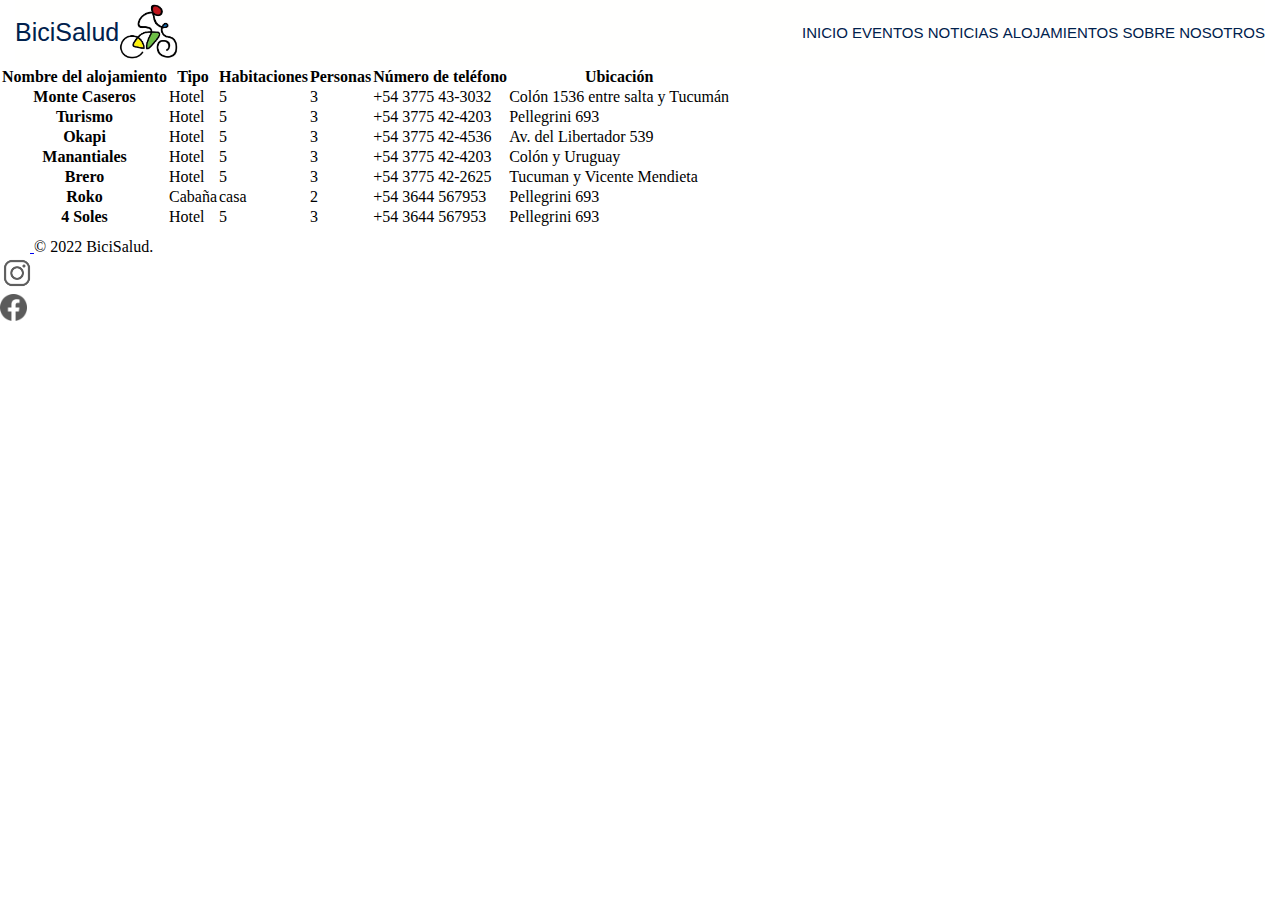
==== assets/secciones/alojamientos.html @ bc2cdb9b "copia de entrega 3" ====
<!DOCTYPE html>
<html lang="en">

<head>
    <meta charset="UTF-8">
    <meta http-equiv="X-UA-Compatible" content="IE=edge">
    <meta name="viewport" content="width=device-width, initial-scale=1.0">
    <title>BiciSalud | Alojamientos</title>
    <link rel="icon" href="" type="image/x-icon" href="assets/img/favicon.ico">
    <link href="https://cdn.jsdelivr.net/npm/bootstrap@5.2.3/dist/css/bootstrap.min.css" rel="stylesheet"
        integrity="sha384-rbsA2VBKQhggwzxH7pPCaAqO46MgnOM80zW1RWuH61DGLwZJEdK2Kadq2F9CUG65" crossorigin="anonymous"
    />
    <link rel="stylesheet" href="../scss/main.css" />
</head>

<body>

    <!-- HEADER -->
    <header>

        <div class="header">

            <div id="logo">
                <p>BiciSalud</p>
                <div class="animate__animated animate__slideInLeft">
                    <img class="logo__img" src="../img/logo.png">
                </div>
            </div>

            <nav class="header__nav">

                <ul>
                    <li><a class="a" href="../../index.html">INICIO</a></li>
                    <li>
                        <div class="dropdown">
                            <button class="dropbtn">EVENTOS</button>
                            <div class="dropdown-content">
                                <a class="a" href="./eventos.html">Desafío Paso Timboy</a>
                                <a class="a" href="./eventos.html">Duatlón</a>
                                <a class="a" href="./eventos.html">Triatlón</a>
                                <a class="a" href="./eventos.html">Carreras Niños</a>
                            </div>
                        </div>
                    </li>
                    <li><a class="a" href="./noticias.html">NOTICIAS</a></li>
                    <li><a class="a" href="./alojamientos.html">ALOJAMIENTOS</a></li>
                    <li><a class="a" href="./sobrenosotros.html">SOBRE NOSOTROS</a></li>
                </ul>

            </nav>
        </div>
    </header>

    <!-- MAIN -->
    <main>
    
        <table class="table">
            <thead>
                <tr class="table-info">
                    <th scope="col">Nombre del alojamiento</th>
                    <th scope="col">Tipo</th>
                    <th scope="col">Habitaciones</th>
                    <th scope="col">Personas</th>
                    <th scope="col">Número de teléfono</th>
                    <th scope="col">Ubicación</th>
                </tr>
            </thead>
            <tbody>
                <tr>
                    <th scope="row">Monte Caseros</th>
                    <td>Hotel</td>
                    <td>5</td>
                    <td>3</td>
                    <td>+54 3775 43-3032</td>
                    <td>Colón 1536 entre salta y Tucumán</td>
                </tr>
                <tr>
                    <th scope="row">Turismo</th>
                    <td>Hotel</td>
                    <td>5</td>
                    <td>3</td>
                    <td>+54 3775 42-4203</td>
                    <td>Pellegrini 693</td>
                </tr>
                <tr>
                    <th scope="row">Okapi</th>
                    <td>Hotel</td>
                    <td>5</td>
                    <td>3</td>
                    <td>+54 3775 42-4536</td>
                    <td>Av. del Libertador 539</td>
                </tr>
                <tr>
                    <th scope="row">Manantiales</th>
                    <td>Hotel</td>
                    <td>5</td>
                    <td>3</td>
                    <td>+54 3775 42-4203</td>
                    <td>Colón y Uruguay</td>
                </tr>
                <tr>
                    <th scope="row">Brero</th>
                    <td>Hotel</td>
                    <td>5</td>
                    <td>3</td>
                    <td>+54 3775 42-2625</td>
                    <td>Tucuman y Vicente Mendieta</td>
                </tr>
                <tr>
                    <th scope="row">Roko</th>
                    <td>Cabaña</td>
                    <td>casa</td>
                    <td>2</td>
                    <td>+54 3644 567953</td>
                    <td>Pellegrini 693</td>
                </tr>
                <tr>
                    <th scope="row">4 Soles</th>
                    <td>Hotel</td>
                    <td>5</td>
                    <td>3</td>
                    <td>+54 3644 567953</td>
                    <td>Pellegrini 693</td>
                </tr>
                
            </tbody>
        </table>
    
    </main>


    <!-- FOOTER -->
    <div class="container">
        <div class="container">
            <footer class="d-flex flex-wrap justify-content-between align-items-center py-3 my-4 border-top">
                <div class="col-md-4 d-flex align-items-center">
                    <a href="/" class="mb-3 me-2 mb-md-0 text-muted text-decoration-none lh-1">
                        <svg class="bi" width="30" height="24">
                            <use xlink:href="#bootstrap"></use>
                        </svg>
                    </a>
                    <span class="mb-3 mb-md-0 text-muted">
                        <font>
                            <font>© 2022 BiciSalud.</font>
                        </font>
                    </span>
                </div>

                <ul class="nav col-md-4 justify-content-end list-unstyled d-flex img__footer">
                    <li class="ms-3"><a class="text-muted" href="https://www.instagram.com/bicisalud_montecasero/">
                            <img class="img__footer--inst" src="../img/instagram.png"></img>
                        </a></li>
                    <li class="ms-3"><a class="text-muted img__footer" href="https://www.facebook.com/BiciSalud">
                            <img class="img__footer--fb" src="../img/facebook.png"></img>
                            </img></a></li>
                </ul>
            </footer>
        </div>
    </div>
    <script src="https://cdn.jsdelivr.net/npm/bootstrap@5.2.3/dist/js/bootstrap.bundle.min.js"
        integrity="sha384-kenU1KFdBIe4zVF0s0G1M5b4hcpxyD9F7jL+jjXkk+Q2h455rYXK/7HAuoJl+0I4"
        crossorigin="anonymous"></script>
</body>

</html>
---- assets/scss/main.css ----
@import url("https://fonts.googleapis.com/css?family=Quicksand:400,500,700&subset=latin-ext");
* {
  margin: 0;
  padding: 0;
  box-sizing: border-box;
}

/* -----------HEAD--------- */
.header {
  background-color: #fffffe;
  color: #00214d;
  position: -webkit-sticky;
  position: sticky;
  top: 0;
  left: 0;
  margin-left: 15px;
  margin-right: 15px;
  display: flex;
  flex-direction: row;
  flex-wrap: nowrap;
  justify-content: space-between;
  align-items: center;
  align-content: flex-start;
  width: auto;
  z-index: 2;
  display: flex;
  flex-direction: row;
  flex-wrap: nowrap;
  justify-content: space-between;
  align-items: center;
  align-content: center;
}
.header #logo {
  font-family: "Trebuchet MS", "Lucida Sans Unicode", "Lucida Grande", "Lucida Sans", Arial, sans-serif;
  font-size: 25px;
  width: auto;
  display: flex;
  align-items: center;
  align-content: center;
}
.header #logo img {
  width: 60px;
  height: auto;
  margin-top: 5%;
  position: relative;
  -webkit-animation: muevete 5s infinite;
          animation: muevete 5s infinite;
}
@-webkit-keyframes muevete {
  0% {
    left: 10%;
  }
  100% {
    left: 1050%;
  }
}
@keyframes muevete {
  0% {
    left: 10%;
  }
  100% {
    left: 1050%;
  }
}
@media screen and (max-width: 480px) {
  .header #logo {
    display: flex;
    flex-direction: column-reverse;
    flex-wrap: nowrap;
    justify-content: flex-start;
    align-items: flex-start;
    align-content: stretch;
  }
  .header #logo img {
    width: 60px;
    height: auto;
    margin-top: 5%;
    position: initial;
  }
  .header .header__nav {
    font-family: Verdana, Geneva, Tahoma, sans-serif;
    font-size: 15px;
  }
}
.header .header__nav {
  font-family: Verdana, Geneva, Tahoma, sans-serif;
  font-size: 15px;
  padding-right: 0;
  padding-left: 10px;
}
.header a {
  text-decoration: none;
  color: #00214d;
  align-items: center;
}
.header nav ul {
  list-style: none;
}
.header nav ul li {
  display: inline-block;
}
@media screen and (max-width: 480px) {
  .header nav ul li {
    display: list-item;
  }
}
.header nav ul li a:hover {
  color: red;
}
.header .dropdown {
  position: relative;
  display: inline-block;
  text-decoration: none;
  color: #00214d;
  background-color: #fffffe;
}
.header .dropdown .dropbtn {
  text-decoration: none;
  color: #00214d;
  background-color: #fffffe;
  font-family: Verdana, Geneva, Tahoma, sans-serif;
  font-size: 15px;
  border: none;
  cursor: pointer;
}
.header .dropdown .dropbtn:hover {
  color: red;
}
.header .dropdown:hover .dropdown-content {
  display: block;
}
.header .dropdown-content {
  display: none;
  position: absolute;
  background-color: #f9f9f9;
  min-width: 160px;
  box-shadow: 0px 8px 16px 0px;
  z-index: 1;
}
.header .dropdown-content a {
  color: black;
  padding: 12px 16px;
  text-decoration: none;
  display: block;
}
.header .dropdown-content a:hover {
  background-color: #f1f1f1;
}

/* ----------MAIN---------- */
.carrusel a {
  text-decoration: none;
  background-color: white;
  border-color: white;
  color: #00214d;
  font-size: 20px;
  padding: 10px 20px 10px 20px;
}
.carrusel a:hover {
  background-color: transparent;
  border-color: white;
  color: white;
}
.carrusel p {
  font-size: 20px;
  margin-top: 20px;
}

.eventos {
  background: linear-gradient(to right, #00ebc7 0%, rgba(246, 247, 146, 0.9) 80%);
  display: grid;
  grid-template-columns: 2fr 1fr 7fr 4fr 3fr 2fr 6fr 1fr 2fr;
  grid-template-rows: 1fr 1fr 11fr 11fr 2fr 10fr 1fr;
  grid-template-areas: ". . . . . . . . ." ". desafio desafio desafio desafio . . . ." ". desafio desafio desafio desafio inscripciones inscripciones inscripciones ." ". info info info recorrido recorrido recorrido . ." ". . . galeria galeria galeria galeria . ." ". . info2 galeria galeria galeria galeria . ." ". . . galeria galeria galeria galeria . .";
}
.eventos #eventos__desafio {
  background-color: #77c4d3;
  display: block;
  grid-area: desafio;
  height: 100%;
  font-family: "tablet-gothic-condensed", "arial narrow", arial, verdana, sans-serif;
}
.eventos #eventos__desafio h1 {
  font-weight: bold;
  font-size: 100px;
  vertical-align: inherit;
  color: #EFF8FF;
  margin-left: 20%;
  margin-right: 20%;
}
.eventos #eventos__desafio p {
  width: auto;
  margin: 70% 20px 30px 20px;
  font-size: 15px;
  color: #EFF8FF;
}
.eventos #eventos__inscripciones {
  background-image: url(../img/inscripciones.png);
  display: inline-block;
  grid-area: inscripciones;
}
.eventos #eventos__inscripciones .eventos__inscripciones--div {
  text-align: center;
  margin-top: 30%;
}
.eventos #eventos__inscripciones .eventos__inscripciones--div p {
  margin-top: 10%;
  margin-left: 30%;
  margin-right: 30%;
  background-color: crimson;
  border-radius: 20px;
  padding: 5px;
  color: #EFF8FF;
}
.eventos #eventos__inscripciones h2 {
  font-size: 30px;
}
.eventos #eventos__informacion {
  grid-area: info;
  background-color: rgba(246, 247, 146, 0.9);
}
.eventos #eventos__informacion h2 {
  text-align: center;
  margin-top: 20%;
}
.eventos #eventos__informacion p {
  margin: 60px;
}
.eventos #eventos__recorrido {
  grid-area: recorrido;
  background-color: rgba(234, 46, 73, 0.9);
}
.eventos #eventos__recorrido h2 {
  text-align: center;
  font-size: 30px;
  margin-top: 10%;
}
.eventos #eventos__recorrido img {
  width: 95%;
  height: 82%;
  margin-top: 5%;
  margin-left: 10px;
  margin-bottom: 10px;
}
.eventos #eventos__informacion2 {
  text-align: center;
  grid-area: info2;
  background-color: rgba(255, 255, 255, 0.9);
}
.eventos #eventos__informacion2 h3 {
  text-align: start;
  margin-top: 15%;
  margin-left: 20px;
  display: block;
}
.eventos #eventos__informacion2 p {
  margin-top: 15%;
  margin-left: 20px;
  margin-right: 20px;
  text-align: left;
}
.eventos #eventos__galeria {
  background-color: rgba(255, 255, 255, 0.9);
  grid-area: galeria;
}
.eventos #eventos__galeria h2 {
  text-align: center;
  margin-top: 10%;
}
.eventos #eventos__galeria img {
  width: 32%;
  height: 32%;
  margin-top: 10%;
  margin-left: 5px;
  grid-area: galeria;
}

@media screen and (max-width: 480px) {
  .eventos {
    background-color: #00ebc7;
    display: grid;
    grid-template-columns: 5% 90% 5%;
    grid-template-rows: 550px 700px 700px 600px 600px 800px;
    grid-template-areas: ". desafio ." ". inscripciones ." ". info ." ". recorrido ." ". info2 ." ". galeria .";
  }
  .eventos #eventos__desafio {
    margin-top: 5px;
  }
  .eventos #eventos__desafio h1 {
    font-size: 260%;
    margin-top: 50px;
    margin-left: 20px;
  }
  .eventos #eventos__desafio p {
    margin: 50% 20px 30px 20px;
  }
  .eventos #eventos__inscripciones {
    background-image: url(../img/inscripciones_movil.png);
    height: 100%;
  }
  .eventos #eventos__inscripciones .eventos__inscripciones--div {
    margin-top: 20%;
  }
  .eventos #eventos__inscripciones h2 {
    font-size: 30px;
    margin-bottom: 90%;
  }
  .eventos #eventos__inscripciones p {
    margin-top: 10%;
  }
  .eventos #eventos__informacion h2 {
    margin-top: 15%;
  }
  .eventos #eventos__informacion p {
    margin: 40px;
  }
  .eventos #eventos__recorrido {
    height: 100%;
    margin-bottom: 0;
  }
  .eventos #eventos__recorrido img {
    height: 75%;
  }
  .eventos #eventos__informacion2 {
    margin-top: 0;
  }
  .eventos #eventos__galeria {
    height: 90%;
  }
  .eventos #eventos__galeria img {
    width: 45%;
    height: 20%;
    margin-top: 10%;
    margin-left: 5px;
  }
}
#noticias {
  background-color: #ff5470;
  color: #fff;
  font-family: "Quicksand", sans-serif;
  display: grid;
  grid-template-columns: 33% 33% 33%;
  grid-template-rows: auto;
  grid-template-areas: "noticia1 noticia2 noticia3" "noticia4 noticia5 noticia6";
}
#noticias .noticia__div1 {
  grid-area: noticia1;
  margin: 40px 30px 50px 80px;
  padding: 20px;
  width: 80%;
  display: block;
  position: relative;
}
#noticias .noticia__div2 {
  grid-area: noticia2;
  margin: 40px 40px 50px 30px;
  width: 80%;
  padding: 20px;
  display: block;
  position: relative;
}
#noticias .noticia__div3 {
  grid-area: noticia3;
  margin: 40px 80px 50px 10px;
  width: 80%;
  padding: 20px;
  display: block;
  position: relative;
}
#noticias .noticia__div4 {
  grid-area: noticia4;
  margin: 40px;
  margin-bottom: 50px;
  padding: 20px;
  width: 80%;
  display: block;
  position: relative;
}
#noticias .noticia__div5 {
  grid-area: noticia5;
  margin: 40px;
  margin-bottom: 50px;
  padding: 20px;
  width: 80%;
  display: block;
  position: relative;
}
#noticias .noticia__div6 {
  grid-area: noticia6;
  margin: 40px;
  margin-bottom: 50px;
  padding: 20px;
  width: 80%;
  display: block;
  position: relative;
}
#noticias .noticia__div1:hover,
#noticias .noticia__div2:hover,
#noticias .noticia__div3:hover,
#noticias .noticia__div4:hover,
#noticias .noticia__div5:hover,
#noticias .noticia__div6:hover {
  background-color: #00ebc7;
  color: #00214d;
  border-radius: 10px;
  transform: scale(1);
  transition: 0.3s;
}
#noticias p {
  margin-top: 20px;
  margin-bottom: 25px;
}
#noticias img {
  width: 90%;
}
#noticias .noticia__div2:hover,
#noticias .noticia__div5:hover {
  background-color: rgba(255, 255, 255, 0.9);
}

@media screen and (max-width: 480px) {
  #noticias {
    display: flex;
    flex-direction: column;
    flex-wrap: nowrap;
    justify-content: space-between;
    align-items: center;
  }
  #noticias p {
    font-size: 15px;
  }
  #noticias .noticia__div3 {
    margin-left: 20%;
    background-color: #00ebc7;
    color: #00214d;
    border-radius: 10px;
  }
  #noticias .noticia__div1,
#noticias .noticia__div2,
#noticias .noticia__div4,
#noticias .noticia__div5,
#noticias .noticia__div6 {
    margin-left: 10px;
    margin-right: 10px;
    background-color: #00ebc7;
    color: #00214d;
    border-radius: 10px;
  }
}
#sobrenosotros {
  background-color: #00214d;
  color: #EFF8FF;
}
#sobrenosotros h1 {
  text-align: center;
  padding-top: 50px;
}
#sobrenosotros .sobrenosotros--info {
  display: flex;
  flex-direction: row;
  flex-wrap: nowrap;
  justify-content: space-around;
  align-items: center;
  align-content: stretch;
}
#sobrenosotros .sobrenosotros--info h2 {
  margin-top: 80px;
  margin-left: 50px;
}
#sobrenosotros .sobrenosotros--info span {
  color: #ff5470;
  font-family: fantasy;
}
#sobrenosotros .sobrenosotros--info p {
  margin-top: 35px;
  margin-left: 50px;
  width: 55%;
}
#sobrenosotros .sobrenosotros--info img {
  width: 200%;
  height: 200%;
  margin-left: -300px;
  margin-top: 130px;
}

@media screen and (max-width: 480px) {
  #sobrenosotros {
    height: auto;
  }
  #sobrenosotros .sobrenosotros--info {
    margin-top: 35%;
  }
  #sobrenosotros .sobrenosotros--info h2 {
    margin-top: -200px;
    margin-left: 30px;
  }
  #sobrenosotros .sobrenosotros--info p {
    margin-left: 30px;
    margin-bottom: 40%;
    width: 110%;
  }
  #sobrenosotros .sobrenosotros--info img {
    width: 370%;
    margin-left: -290px;
    margin-top: 600%;
    margin-bottom: 10px;
  }
}
/* ---FOOTER--- */
font {
  vertical-align: inherit;
}

.img__footer {
  align-items: center;
}

.img__footer--inst {
  width: 34px;
  height: 34px;
}

.img__footer--fb {
  width: 27px;
  height: 27px;
}/*# sourceMappingURL=main.css.map */
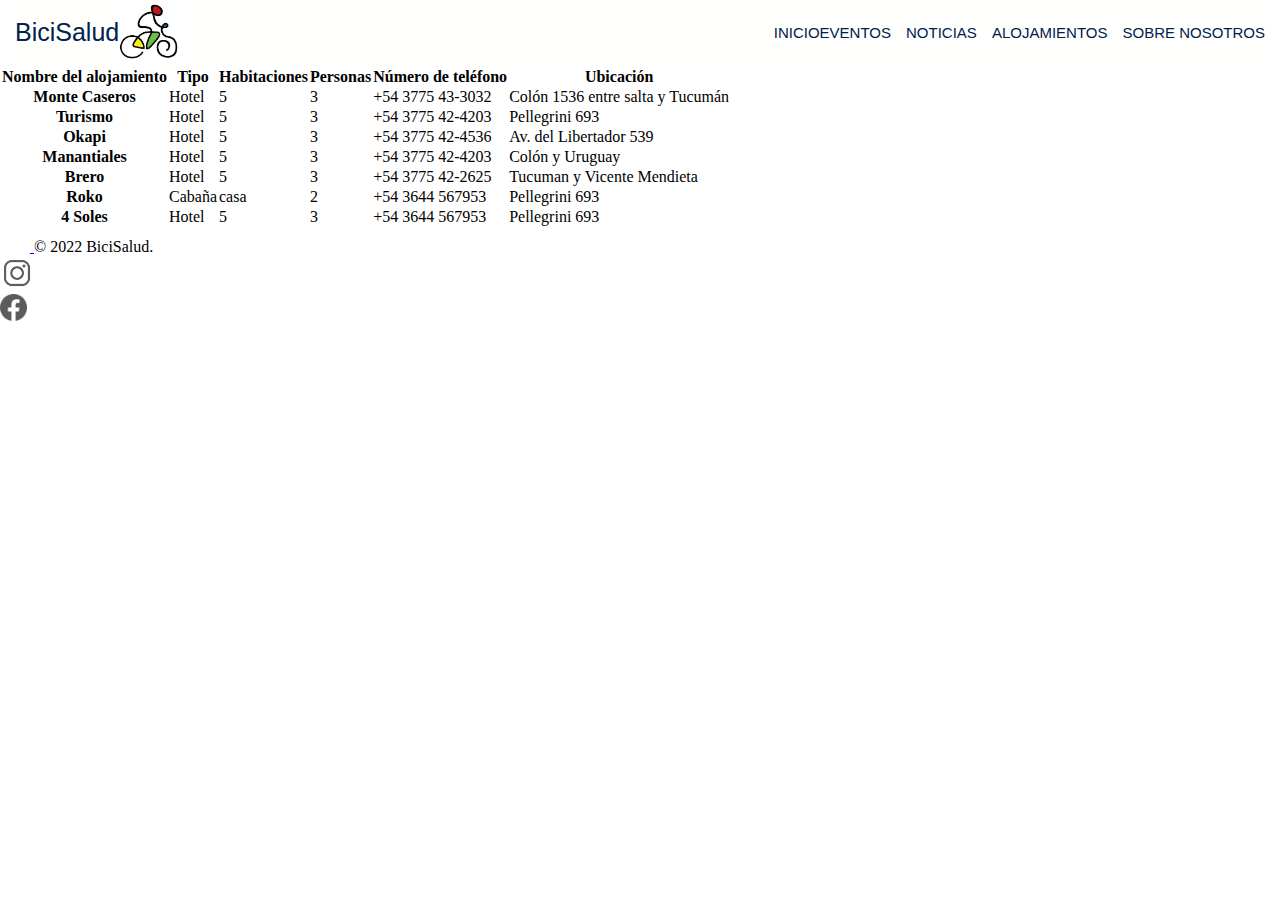
==== commit 99451261: "correcciones" ====
--- a/assets/secciones/alojamientos.html
+++ b/assets/secciones/alojamientos.html
@@ -21,7 +21,7 @@
         <div class="header">
 
             <div id="logo">
-                <p>BiciSalud</p>
+                <p><a href="../../index.html">BiciSalud</a></p>
                 <div class="animate__animated animate__slideInLeft">
                     <img class="logo__img" src="../img/logo.png">
                 </div>
@@ -29,19 +29,19 @@
 
             <nav class="header__nav">
 
-                <ul>
+                <ul class="header__ul">
                     <li><a class="a" href="../../index.html">INICIO</a></li>
-                    <li>
+                    <ul>
                         <div class="dropdown">
                             <button class="dropbtn">EVENTOS</button>
                             <div class="dropdown-content">
-                                <a class="a" href="./eventos.html">Desafío Paso Timboy</a>
-                                <a class="a" href="./eventos.html">Duatlón</a>
-                                <a class="a" href="./eventos.html">Triatlón</a>
-                                <a class="a" href="./eventos.html">Carreras Niños</a>
+                                <li class="a"><a class="a" href="./eventos.html">Desafío Paso Timboy</a></li>
+                                <li class="a"><a class="a" href="./eventos.html">Duatlón</a></li>
+                                <li class="a"><a class="a" href="./eventos.html">Triatlón</a></li>
+                                <li class="a"><a class="a" href="./eventos.html">Carreras Niños</a></li>
                             </div>
                         </div>
-                    </li>
+                    </ul>
                     <li><a class="a" href="./noticias.html">NOTICIAS</a></li>
                     <li><a class="a" href="./alojamientos.html">ALOJAMIENTOS</a></li>
                     <li><a class="a" href="./sobrenosotros.html">SOBRE NOSOTROS</a></li>
--- a/assets/scss/main.css
+++ b/assets/scss/main.css
@@ -93,11 +93,20 @@
   color: #00214d;
   align-items: center;
 }
-.header nav ul {
+.header .header__ul {
   list-style: none;
-}
-.header nav ul li {
+  display: flex;
+  flex-direction: row;
+  flex-wrap: nowrap;
+  justify-content: space-around;
+  align-items: center;
+  align-content: center;
+}
+.header .header__ul li {
   display: inline-block;
+  padding-left: 15px;
+  align-items: center;
+  align-content: center;
 }
 @media screen and (max-width: 480px) {
   .header nav ul li {
@@ -129,7 +138,7 @@
 .header .dropdown:hover .dropdown-content {
   display: block;
 }
-.header .dropdown-content {
+.header .dropdown .dropdown-content {
   display: none;
   position: absolute;
   background-color: #f9f9f9;
@@ -137,14 +146,16 @@
   box-shadow: 0px 8px 16px 0px;
   z-index: 1;
 }
-.header .dropdown-content a {
+.header .dropdown .dropdown-content .a {
   color: black;
-  padding: 12px 16px;
+  padding: 6px 14px;
+  padding-left: 5px;
   text-decoration: none;
   display: block;
 }
-.header .dropdown-content a:hover {
+.header .dropdown .dropdown-content .a:hover {
   background-color: #f1f1f1;
+  color: red;
 }
 
 /* ----------MAIN---------- */
@@ -225,6 +236,11 @@
 }
 .eventos #eventos__informacion p {
   margin: 60px;
+  margin-bottom: 20px;
+}
+.eventos #eventos__informacion a {
+  margin-top: 10px;
+  margin-left: 60px;
 }
 .eventos #eventos__recorrido {
   grid-area: recorrido;
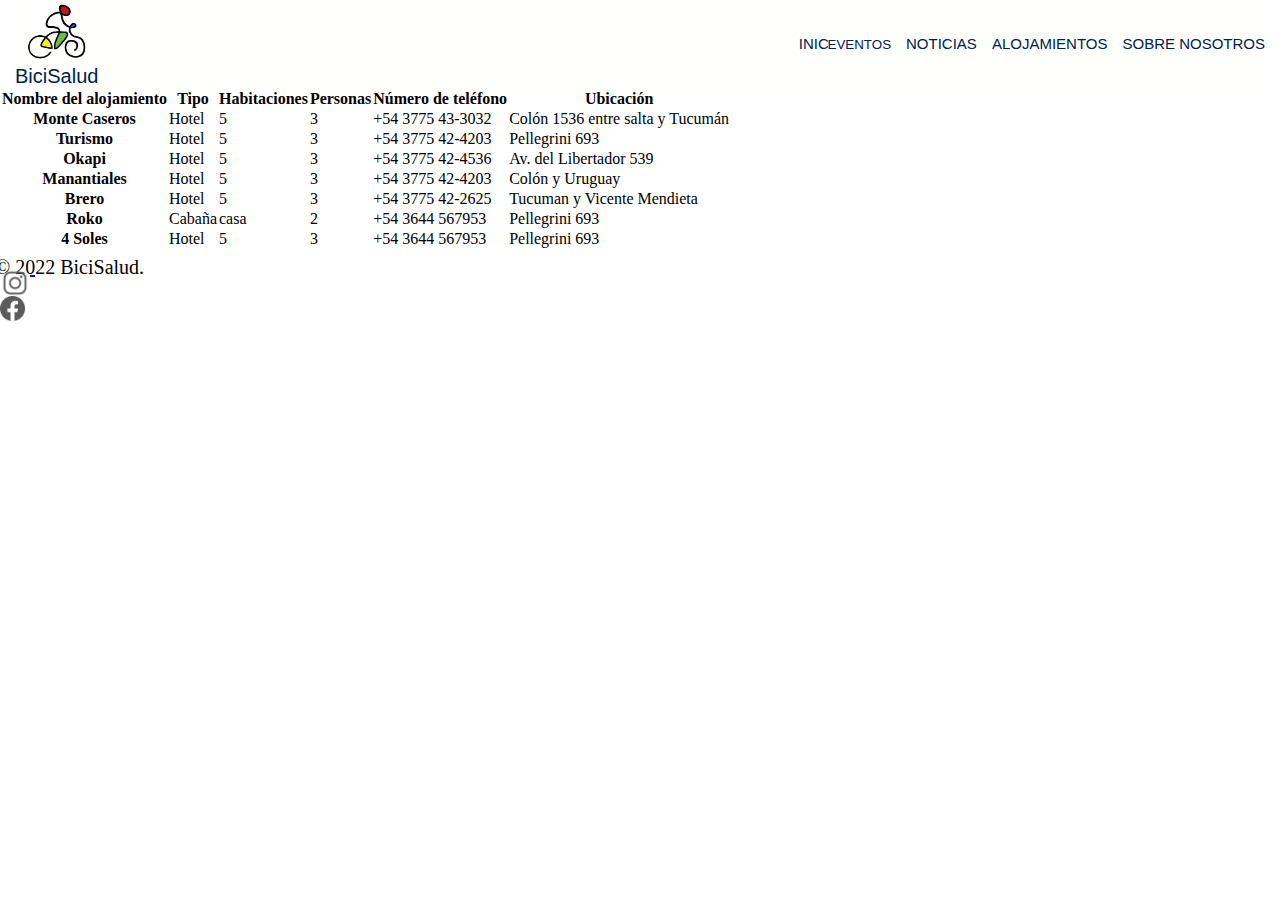
==== commit c0b50d96: "mobil first casi listo" ====
--- a/assets/secciones/alojamientos.html
+++ b/assets/secciones/alojamientos.html
@@ -8,8 +8,7 @@
     <title>BiciSalud | Alojamientos</title>
     <link rel="icon" href="" type="image/x-icon" href="assets/img/favicon.ico">
     <link href="https://cdn.jsdelivr.net/npm/bootstrap@5.2.3/dist/css/bootstrap.min.css" rel="stylesheet"
-        integrity="sha384-rbsA2VBKQhggwzxH7pPCaAqO46MgnOM80zW1RWuH61DGLwZJEdK2Kadq2F9CUG65" crossorigin="anonymous"
-    />
+        integrity="sha384-rbsA2VBKQhggwzxH7pPCaAqO46MgnOM80zW1RWuH61DGLwZJEdK2Kadq2F9CUG65" crossorigin="anonymous"/>
     <link rel="stylesheet" href="../scss/main.css" />
 </head>
 
@@ -54,7 +53,7 @@
     <!-- MAIN -->
     <main>
     
-        <table class="table">
+        <table id="tabla" class="table">
             <thead>
                 <tr class="table-info">
                     <th scope="col">Nombre del alojamiento</th>
@@ -130,7 +129,7 @@
 
 
     <!-- FOOTER -->
-    <div class="container">
+    <div id="footer" class="container">
         <div class="container">
             <footer class="d-flex flex-wrap justify-content-between align-items-center py-3 my-4 border-top">
                 <div class="col-md-4 d-flex align-items-center">
@@ -146,20 +145,25 @@
                     </span>
                 </div>
 
-                <ul class="nav col-md-4 justify-content-end list-unstyled d-flex img__footer">
-                    <li class="ms-3"><a class="text-muted" href="https://www.instagram.com/bicisalud_montecasero/">
-                            <img class="img__footer--inst" src="../img/instagram.png"></img>
-                        </a></li>
-                    <li class="ms-3"><a class="text-muted img__footer" href="https://www.facebook.com/BiciSalud">
-                            <img class="img__footer--fb" src="../img/facebook.png"></img>
-                            </img></a></li>
+                <ul class="nav col-md-4 justify-content-end list-unstyled d-flex">
+                    <li class="ms-3">
+                        <a class="text-muted" href="https://www.instagram.com/bicisalud_montecasero/">
+                            <img src="../img/instagram.png"></img>
+                        </a>
+                    </li>
+                    <li class="ms-3">
+                        <a class="text-muted" href="https://www.facebook.com/BiciSalud">
+                            <img class="fb" src="../img/facebook.png"></img>
+                        </a>
+                    </li>
                 </ul>
             </footer>
         </div>
     </div>
     <script src="https://cdn.jsdelivr.net/npm/bootstrap@5.2.3/dist/js/bootstrap.bundle.min.js"
         integrity="sha384-kenU1KFdBIe4zVF0s0G1M5b4hcpxyD9F7jL+jjXkk+Q2h455rYXK/7HAuoJl+0I4"
-        crossorigin="anonymous"></script>
+        crossorigin="anonymous">
+    </script>
 </body>
 
 </html>--- a/assets/scss/main.css
+++ b/assets/scss/main.css
@@ -20,7 +20,7 @@
   flex-wrap: nowrap;
   justify-content: space-between;
   align-items: center;
-  align-content: flex-start;
+  align-content: center;
   width: auto;
   z-index: 2;
   display: flex;
@@ -31,62 +31,28 @@
   align-content: center;
 }
 .header #logo {
+  display: flex;
+  flex-direction: column-reverse;
+  flex-wrap: nowrap;
+  justify-content: flex-start;
+  align-items: flex-start;
+  align-content: stretch;
   font-family: "Trebuchet MS", "Lucida Sans Unicode", "Lucida Grande", "Lucida Sans", Arial, sans-serif;
-  font-size: 25px;
+  font-size: 15px;
   width: auto;
-  display: flex;
-  align-items: center;
-  align-content: center;
 }
 .header #logo img {
-  width: 60px;
+  width: 40px;
   height: auto;
   margin-top: 5%;
-  position: relative;
-  -webkit-animation: muevete 5s infinite;
-          animation: muevete 5s infinite;
-}
-@-webkit-keyframes muevete {
-  0% {
-    left: 10%;
-  }
-  100% {
-    left: 1050%;
-  }
-}
-@keyframes muevete {
-  0% {
-    left: 10%;
-  }
-  100% {
-    left: 1050%;
-  }
-}
-@media screen and (max-width: 480px) {
-  .header #logo {
-    display: flex;
-    flex-direction: column-reverse;
-    flex-wrap: nowrap;
-    justify-content: flex-start;
-    align-items: flex-start;
-    align-content: stretch;
-  }
-  .header #logo img {
-    width: 60px;
-    height: auto;
-    margin-top: 5%;
-    position: initial;
-  }
-  .header .header__nav {
-    font-family: Verdana, Geneva, Tahoma, sans-serif;
-    font-size: 15px;
-  }
+  margin-left: 10px;
+  position: initial;
 }
 .header .header__nav {
   font-family: Verdana, Geneva, Tahoma, sans-serif;
-  font-size: 15px;
   padding-right: 0;
   padding-left: 10px;
+  font-size: 10px;
 }
 .header a {
   text-decoration: none;
@@ -95,23 +61,22 @@
 }
 .header .header__ul {
   list-style: none;
-  display: flex;
+  display: inline-block;
   flex-direction: row;
   flex-wrap: nowrap;
   justify-content: space-around;
   align-items: center;
   align-content: center;
 }
-.header .header__ul li {
+.header li {
   display: inline-block;
   padding-left: 15px;
+  padding-right: 0;
   align-items: center;
   align-content: center;
 }
-@media screen and (max-width: 480px) {
-  .header nav ul li {
-    display: list-item;
-  }
+.header nav ul li {
+  display: list-item;
 }
 .header nav ul li a:hover {
   color: red;
@@ -128,7 +93,7 @@
   color: #00214d;
   background-color: #fffffe;
   font-family: Verdana, Geneva, Tahoma, sans-serif;
-  font-size: 15px;
+  margin-left: -17px;
   border: none;
   cursor: pointer;
 }
@@ -156,6 +121,24 @@
 .header .dropdown .dropdown-content .a:hover {
   background-color: #f1f1f1;
   color: red;
+}
+@media screen and (min-width: 1024px) {
+  .header #logo {
+    align-items: center;
+    align-content: center;
+    font-size: 20px;
+  }
+  .header #logo img {
+    position: relative;
+    width: 60px;
+    margin-left: 0;
+  }
+  .header .header__nav {
+    font-size: 15px;
+  }
+  .header .header__ul {
+    display: flex;
+  }
 }
 
 /* ----------MAIN---------- */
@@ -168,8 +151,8 @@
   padding: 10px 20px 10px 20px;
 }
 .carrusel a:hover {
-  background-color: transparent;
-  border-color: white;
+  background-color: crimson;
+  border-color: crimson;
   color: white;
 }
 .carrusel p {
@@ -178,11 +161,11 @@
 }
 
 .eventos {
-  background: linear-gradient(to right, #00ebc7 0%, rgba(246, 247, 146, 0.9) 80%);
+  background-color: #00ebc7;
   display: grid;
-  grid-template-columns: 2fr 1fr 7fr 4fr 3fr 2fr 6fr 1fr 2fr;
-  grid-template-rows: 1fr 1fr 11fr 11fr 2fr 10fr 1fr;
-  grid-template-areas: ". . . . . . . . ." ". desafio desafio desafio desafio . . . ." ". desafio desafio desafio desafio inscripciones inscripciones inscripciones ." ". info info info recorrido recorrido recorrido . ." ". . . galeria galeria galeria galeria . ." ". . info2 galeria galeria galeria galeria . ." ". . . galeria galeria galeria galeria . .";
+  grid-template-columns: 5% 90% 5%;
+  grid-template-rows: 550px 700px 850px 540px 680px 800px;
+  grid-template-areas: ". desafio ." ". inscripciones ." ". info ." ". recorrido ." ". info2 ." ". galeria .";
 }
 .eventos #eventos__desafio {
   background-color: #77c4d3;
@@ -190,29 +173,39 @@
   grid-area: desafio;
   height: 100%;
   font-family: "tablet-gothic-condensed", "arial narrow", arial, verdana, sans-serif;
-}
-.eventos #eventos__desafio h1 {
+  margin-top: 5px;
+}
+.eventos #eventos__desafio h1,
+.eventos #eventos__desafio h2 {
+  font-size: 260%;
+  margin-top: 50px;
+  text-align: center;
   font-weight: bold;
-  font-size: 100px;
   vertical-align: inherit;
   color: #EFF8FF;
-  margin-left: 20%;
-  margin-right: 20%;
+}
+.eventos #eventos__desafio h2 {
+  margin-top: 0;
 }
 .eventos #eventos__desafio p {
+  margin: 90% 20px 30px 20px;
   width: auto;
-  margin: 70% 20px 30px 20px;
   font-size: 15px;
   color: #EFF8FF;
 }
 .eventos #eventos__inscripciones {
-  background-image: url(../img/inscripciones.png);
+  background-image: url(../img/inscripciones_movil.png);
+  height: 100%;
   display: inline-block;
   grid-area: inscripciones;
 }
+.eventos #eventos__inscripciones h2 {
+  text-align: center;
+  margin-top: 27%;
+}
 .eventos #eventos__inscripciones .eventos__inscripciones--div {
   text-align: center;
-  margin-top: 30%;
+  margin-top: 20%;
 }
 .eventos #eventos__inscripciones .eventos__inscripciones--div p {
   margin-top: 10%;
@@ -225,24 +218,29 @@
 }
 .eventos #eventos__inscripciones h2 {
   font-size: 30px;
+  margin-bottom: 90%;
 }
 .eventos #eventos__informacion {
   grid-area: info;
   background-color: rgba(246, 247, 146, 0.9);
+  height: auto;
 }
 .eventos #eventos__informacion h2 {
   text-align: center;
-  margin-top: 20%;
+  margin-top: 15%;
+  margin-left: 20px;
+  margin-right: 20px;
 }
 .eventos #eventos__informacion p {
-  margin: 60px;
-  margin-bottom: 20px;
-}
-.eventos #eventos__informacion a {
-  margin-top: 10px;
-  margin-left: 60px;
+  margin: 40px 20px 40px 20px;
+}
+.eventos #eventos__informacion .a {
+  margin-left: 20px;
+  width: 30px;
 }
 .eventos #eventos__recorrido {
+  height: 100%;
+  margin-bottom: 0;
   grid-area: recorrido;
   background-color: rgba(234, 46, 73, 0.9);
 }
@@ -253,15 +251,16 @@
 }
 .eventos #eventos__recorrido img {
   width: 95%;
-  height: 82%;
+  height: 75%;
   margin-top: 5%;
   margin-left: 10px;
-  margin-bottom: 10px;
+  margin-bottom: 0;
 }
 .eventos #eventos__informacion2 {
   text-align: center;
   grid-area: info2;
   background-color: rgba(255, 255, 255, 0.9);
+  margin-top: 0;
 }
 .eventos #eventos__informacion2 h3 {
   text-align: start;
@@ -275,213 +274,200 @@
   margin-right: 20px;
   text-align: left;
 }
+.eventos #eventos__informacion2 a {
+  margin-left: -60px;
+}
 .eventos #eventos__galeria {
   background-color: rgba(255, 255, 255, 0.9);
   grid-area: galeria;
+  height: 90%;
+  margin-bottom: 10px;
 }
 .eventos #eventos__galeria h2 {
   text-align: center;
   margin-top: 10%;
 }
 .eventos #eventos__galeria img {
-  width: 32%;
-  height: 32%;
+  width: 45%;
+  height: 20%;
   margin-top: 10%;
   margin-left: 5px;
   grid-area: galeria;
 }
 
-@media screen and (max-width: 480px) {
+@media screen and (min-width: 1024px) {
   .eventos {
-    background-color: #00ebc7;
+    background: linear-gradient(to right, #00ebc7 0%, rgba(246, 247, 146, 0.9) 80%);
     display: grid;
-    grid-template-columns: 5% 90% 5%;
-    grid-template-rows: 550px 700px 700px 600px 600px 800px;
-    grid-template-areas: ". desafio ." ". inscripciones ." ". info ." ". recorrido ." ". info2 ." ". galeria .";
+    grid-template-columns: 2fr 1fr 7fr 4fr 3fr 2fr 6fr 1fr 2fr;
+    grid-template-rows: 15px 70px 790px 11fr 2fr 10fr 2fr;
+    grid-template-areas: ". . . . . . . . ." ". desafio desafio desafio desafio . . . ." ". desafio desafio desafio desafio inscripciones inscripciones inscripciones ." ". info info info recorrido recorrido recorrido . ." ". . . galeria galeria galeria galeria . ." ". . info2 galeria galeria galeria galeria . ." ". . . galeria galeria galeria galeria . .";
   }
   .eventos #eventos__desafio {
-    margin-top: 5px;
-  }
-  .eventos #eventos__desafio h1 {
-    font-size: 260%;
-    margin-top: 50px;
-    margin-left: 20px;
+    margin-top: 0;
+  }
+  .eventos #eventos__desafio h1,
+.eventos #eventos__desafio h2 {
+    font-size: 100px;
   }
   .eventos #eventos__desafio p {
-    margin: 50% 20px 30px 20px;
+    font-size: 20px;
+    margin: 60% 20px 30px 20px;
   }
   .eventos #eventos__inscripciones {
-    background-image: url(../img/inscripciones_movil.png);
+    background-image: url(../img/inscripciones.png);
     height: 100%;
   }
+  .eventos #eventos__inscripciones h2 {
+    text-align: center;
+    margin-top: 20%;
+  }
   .eventos #eventos__inscripciones .eventos__inscripciones--div {
-    margin-top: 20%;
-  }
-  .eventos #eventos__inscripciones h2 {
-    font-size: 30px;
-    margin-bottom: 90%;
+    margin-top: -55%;
   }
   .eventos #eventos__inscripciones p {
     margin-top: 10%;
   }
   .eventos #eventos__informacion h2 {
-    margin-top: 15%;
+    margin-top: 20%;
   }
   .eventos #eventos__informacion p {
-    margin: 40px;
-  }
-  .eventos #eventos__recorrido {
+    margin: 60px;
+    margin-bottom: 20px;
+  }
+  .eventos #eventos__informacion .a {
+    margin-left: 60px;
+    width: 30px;
+  }
+  .eventos #eventos__recorrido img {
+    height: 82%;
+  }
+  .eventos #eventos__informacion2 a {
+    margin-left: -99px;
+  }
+  .eventos #eventos__galeria {
     height: 100%;
-    margin-bottom: 0;
-  }
-  .eventos #eventos__recorrido img {
-    height: 75%;
-  }
-  .eventos #eventos__informacion2 {
-    margin-top: 0;
-  }
-  .eventos #eventos__galeria {
-    height: 90%;
   }
   .eventos #eventos__galeria img {
-    width: 45%;
-    height: 20%;
-    margin-top: 10%;
-    margin-left: 5px;
+    width: 32%;
+    height: 32%;
   }
 }
 #noticias {
+  display: flex;
+  flex-direction: column;
+  flex-wrap: nowrap;
+  justify-content: flex-start;
+  align-items: center;
+  align-content: center;
   background-color: #ff5470;
-  color: #fff;
   font-family: "Quicksand", sans-serif;
-  display: grid;
-  grid-template-columns: 33% 33% 33%;
-  grid-template-rows: auto;
-  grid-template-areas: "noticia1 noticia2 noticia3" "noticia4 noticia5 noticia6";
+}
+#noticias .titulo {
+  font-size: 15px;
+}
+#noticias p,
+#noticias a {
+  font-size: 12px;
 }
 #noticias .noticia__div1 {
-  grid-area: noticia1;
   margin: 40px 30px 50px 80px;
+}
+#noticias .noticia__div2 {
+  margin: 40px 40px 50px 30px;
+}
+#noticias .noticia__div3 {
+  margin: 40px 80px 50px 10px;
+}
+#noticias .noticia__div4,
+#noticias .noticia__div5,
+#noticias .noticia__div6 {
+  margin: 40px;
+  margin-bottom: 50px;
+}
+#noticias .noticia__div1,
+#noticias .noticia__div2,
+#noticias .noticia__div3,
+#noticias .noticia__div4,
+#noticias .noticia__div5,
+#noticias .noticia__div6 {
+  margin-left: 10px;
+  margin-right: 10px;
+  background-color: #00ebc7;
+  color: #00214d;
+  border-radius: 10px;
   padding: 20px;
   width: 80%;
   display: block;
   position: relative;
 }
-#noticias .noticia__div2 {
-  grid-area: noticia2;
-  margin: 40px 40px 50px 30px;
-  width: 80%;
-  padding: 20px;
-  display: block;
-  position: relative;
-}
-#noticias .noticia__div3 {
-  grid-area: noticia3;
-  margin: 40px 80px 50px 10px;
-  width: 80%;
-  padding: 20px;
-  display: block;
-  position: relative;
-}
-#noticias .noticia__div4 {
-  grid-area: noticia4;
-  margin: 40px;
-  margin-bottom: 50px;
-  padding: 20px;
-  width: 80%;
-  display: block;
-  position: relative;
-}
-#noticias .noticia__div5 {
-  grid-area: noticia5;
-  margin: 40px;
-  margin-bottom: 50px;
-  padding: 20px;
-  width: 80%;
-  display: block;
-  position: relative;
-}
+#noticias img {
+  width: 90%;
+}
+
+@media screen and (min-width: 1024px) {
+  #noticias {
+    display: flex;
+    flex-direction: row;
+    flex-wrap: wrap;
+    justify-content: space-evenly;
+    align-items: center;
+    align-content: space-evenly;
+  }
+  #noticias .noticia__div1,
+#noticias .noticia__div2,
+#noticias .noticia__div3,
+#noticias .noticia__div4,
+#noticias .noticia__div5,
 #noticias .noticia__div6 {
-  grid-area: noticia6;
-  margin: 40px;
-  margin-bottom: 50px;
-  padding: 20px;
-  width: 80%;
-  display: block;
-  position: relative;
-}
-#noticias .noticia__div1:hover,
+    background-color: #ff5470;
+    color: #fff;
+    width: 28%;
+    height: 960px;
+    margin-top: 30px;
+  }
+  #noticias .noticia__div1:hover,
 #noticias .noticia__div2:hover,
 #noticias .noticia__div3:hover,
 #noticias .noticia__div4:hover,
 #noticias .noticia__div5:hover,
 #noticias .noticia__div6:hover {
-  background-color: #00ebc7;
-  color: #00214d;
-  border-radius: 10px;
-  transform: scale(1);
-  transition: 0.3s;
-}
-#noticias p {
-  margin-top: 20px;
-  margin-bottom: 25px;
-}
-#noticias img {
-  width: 90%;
-}
-#noticias .noticia__div2:hover,
-#noticias .noticia__div5:hover {
-  background-color: rgba(255, 255, 255, 0.9);
-}
-
-@media screen and (max-width: 480px) {
-  #noticias {
-    display: flex;
-    flex-direction: column;
-    flex-wrap: nowrap;
-    justify-content: space-between;
-    align-items: center;
-  }
-  #noticias p {
-    font-size: 15px;
-  }
-  #noticias .noticia__div3 {
-    margin-left: 20%;
     background-color: #00ebc7;
     color: #00214d;
     border-radius: 10px;
-  }
-  #noticias .noticia__div1,
-#noticias .noticia__div2,
-#noticias .noticia__div4,
-#noticias .noticia__div5,
-#noticias .noticia__div6 {
-    margin-left: 10px;
-    margin-right: 10px;
-    background-color: #00ebc7;
-    color: #00214d;
-    border-radius: 10px;
+    transform: scale(1);
+    transition: 0.3s;
+  }
+  #noticias .titulo {
+    font-size: 30px;
+  }
+  #noticias p {
+    font-size: 15px;
+    margin-top: 20px;
+    margin-bottom: 25px;
+  }
+  #noticias .a {
+    font-size: 15px;
+  }
+  #noticias .noticia__div2:hover,
+#noticias .noticia__div5:hover {
+    background-color: rgba(255, 255, 255, 0.9);
   }
 }
 #sobrenosotros {
   background-color: #00214d;
   color: #EFF8FF;
+  height: auto;
 }
 #sobrenosotros h1 {
   text-align: center;
   padding-top: 50px;
 }
 #sobrenosotros .sobrenosotros--info {
-  display: flex;
-  flex-direction: row;
-  flex-wrap: nowrap;
-  justify-content: space-around;
-  align-items: center;
-  align-content: stretch;
-}
-#sobrenosotros .sobrenosotros--info h2 {
-  margin-top: 80px;
-  margin-left: 50px;
+  margin-top: 10%;
+  margin-left: 20px;
+  width: 100% h2;
+  width-margin-top: 80px;
 }
 #sobrenosotros .sobrenosotros--info span {
   color: #ff5470;
@@ -489,37 +475,73 @@
 }
 #sobrenosotros .sobrenosotros--info p {
   margin-top: 35px;
-  margin-left: 50px;
-  width: 55%;
+  width: 95%;
 }
 #sobrenosotros .sobrenosotros--info img {
-  width: 200%;
-  height: 200%;
-  margin-left: -300px;
-  margin-top: 130px;
-}
-
-@media screen and (max-width: 480px) {
-  #sobrenosotros {
-    height: auto;
+  width: 95%;
+  margin-left: 0;
+  margin-top: 10px;
+  margin-bottom: 10px;
+}
+
+@media screen and (min-width: 1024px) {
+  #sobrenosotros h1 {
+    font-size: 55px;
   }
   #sobrenosotros .sobrenosotros--info {
-    margin-top: 35%;
+    display: flex;
+    flex-direction: row;
+    flex-wrap: nowrap;
+    justify-content: space-around;
+    align-items: center;
+    align-content: stretch;
   }
   #sobrenosotros .sobrenosotros--info h2 {
-    margin-top: -200px;
-    margin-left: 30px;
+    margin-top: -10%;
+    margin-left: 0;
   }
   #sobrenosotros .sobrenosotros--info p {
-    margin-left: 30px;
-    margin-bottom: 40%;
-    width: 110%;
+    margin-left: 0;
+    width: 95%;
+    font-size: 20px;
   }
   #sobrenosotros .sobrenosotros--info img {
-    width: 370%;
-    margin-left: -290px;
-    margin-top: 600%;
-    margin-bottom: 10px;
+    width: 100%;
+    height: 200%;
+    margin-left: -20px;
+    margin-top: 44px;
+  }
+}
+/* -----------FOOTER--------- */
+#footer {
+  font-size: 15px;
+  margin-top: 0;
+}
+#footer font {
+  margin-left: -20px;
+}
+#footer img {
+  width: 25px;
+  height: 25px;
+  margin-top: -23px;
+}
+#footer .fb {
+  width: 20px;
+  height: 20px;
+}
+
+@media screen and (min-width: 1024px) {
+  #footer {
+    font-size: 20px;
+  }
+  #footer img {
+    width: 30px;
+    height: 30px;
+    margin-top: -11px;
+  }
+  #footer .fb {
+    width: 25px;
+    height: 25px;
   }
 }
 /* ---FOOTER--- */
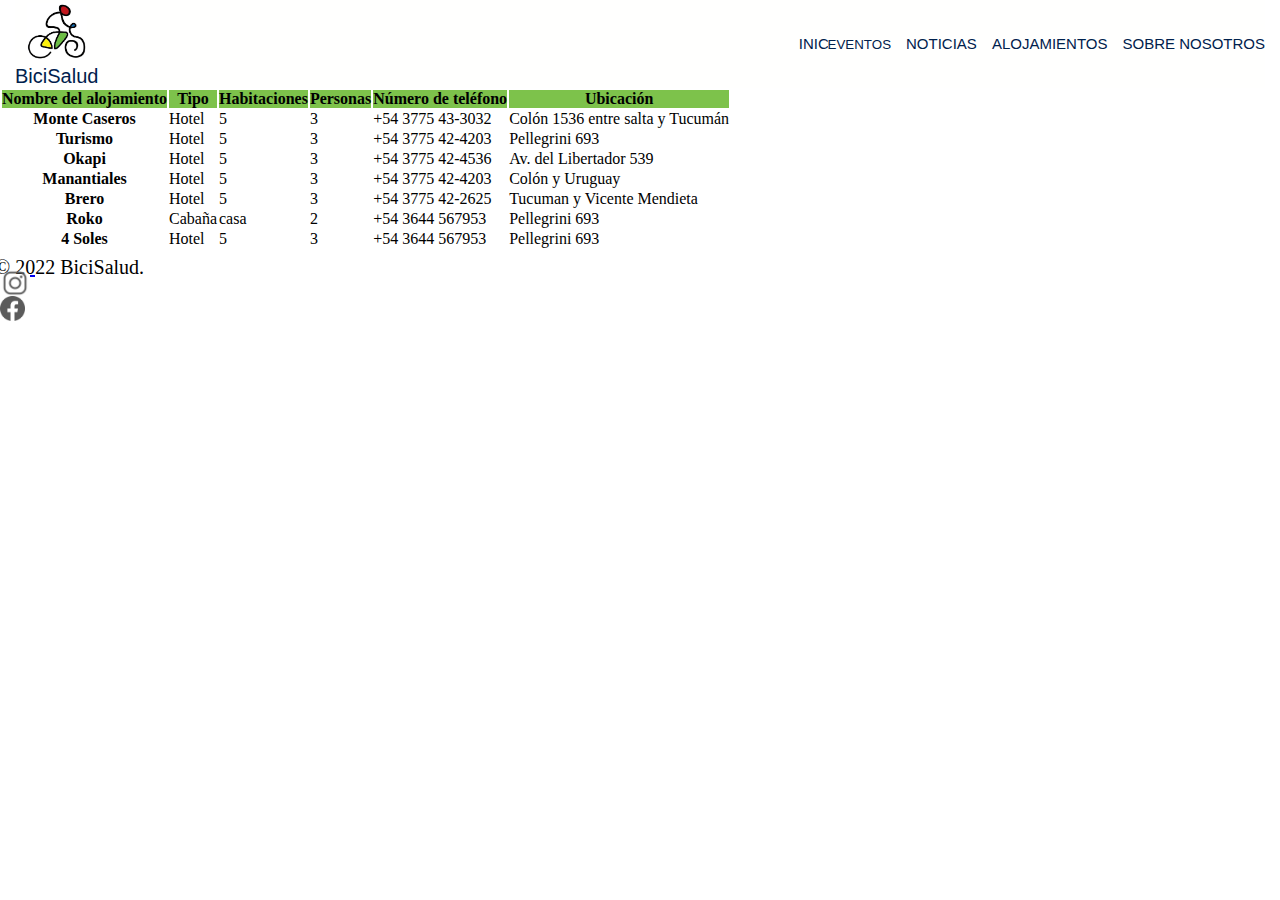
==== commit d3cdd2e5: "mobil listo - tabla" ====
--- a/assets/secciones/alojamientos.html
+++ b/assets/secciones/alojamientos.html
@@ -6,7 +6,7 @@
     <meta http-equiv="X-UA-Compatible" content="IE=edge">
     <meta name="viewport" content="width=device-width, initial-scale=1.0">
     <title>BiciSalud | Alojamientos</title>
-    <link rel="icon" href="" type="image/x-icon" href="assets/img/favicon.ico">
+    <link rel="shortcut icon" href="../img/favicon.png" type="image/x-icon">
     <link href="https://cdn.jsdelivr.net/npm/bootstrap@5.2.3/dist/css/bootstrap.min.css" rel="stylesheet"
         integrity="sha384-rbsA2VBKQhggwzxH7pPCaAqO46MgnOM80zW1RWuH61DGLwZJEdK2Kadq2F9CUG65" crossorigin="anonymous"/>
     <link rel="stylesheet" href="../scss/main.css" />
@@ -55,7 +55,7 @@
     
         <table id="tabla" class="table">
             <thead>
-                <tr class="table-info">
+                <tr class="tabla">
                     <th scope="col">Nombre del alojamiento</th>
                     <th scope="col">Tipo</th>
                     <th scope="col">Habitaciones</th>
--- a/assets/scss/main.css
+++ b/assets/scss/main.css
@@ -79,7 +79,7 @@
   display: list-item;
 }
 .header nav ul li a:hover {
-  color: red;
+  color: #CC0000;
 }
 .header .dropdown {
   position: relative;
@@ -98,7 +98,7 @@
   cursor: pointer;
 }
 .header .dropdown .dropbtn:hover {
-  color: red;
+  color: #CC0000;
 }
 .header .dropdown:hover .dropdown-content {
   display: block;
@@ -120,7 +120,7 @@
 }
 .header .dropdown .dropdown-content .a:hover {
   background-color: #f1f1f1;
-  color: red;
+  color: #CC0000;
 }
 @media screen and (min-width: 1024px) {
   .header #logo {
@@ -151,8 +151,8 @@
   padding: 10px 20px 10px 20px;
 }
 .carrusel a:hover {
-  background-color: crimson;
-  border-color: crimson;
+  background-color: #CC0000;
+  border-color: #CC0000;
   color: white;
 }
 .carrusel p {
@@ -161,14 +161,14 @@
 }
 
 .eventos {
-  background-color: #00ebc7;
+  background-color: #CC0000;
   display: grid;
   grid-template-columns: 5% 90% 5%;
   grid-template-rows: 550px 700px 850px 540px 680px 800px;
   grid-template-areas: ". desafio ." ". inscripciones ." ". info ." ". recorrido ." ". info2 ." ". galeria .";
 }
 .eventos #eventos__desafio {
-  background-color: #77c4d3;
+  background-color: #41AAC4;
   display: block;
   grid-area: desafio;
   height: 100%;
@@ -211,7 +211,7 @@
   margin-top: 10%;
   margin-left: 30%;
   margin-right: 30%;
-  background-color: crimson;
+  background-color: #CC0000;
   border-radius: 20px;
   padding: 5px;
   color: #EFF8FF;
@@ -242,7 +242,7 @@
   height: 100%;
   margin-bottom: 0;
   grid-area: recorrido;
-  background-color: rgba(234, 46, 73, 0.9);
+  background-color: rgba(255, 255, 255, 0.9);
 }
 .eventos #eventos__recorrido h2 {
   text-align: center;
@@ -259,7 +259,7 @@
 .eventos #eventos__informacion2 {
   text-align: center;
   grid-area: info2;
-  background-color: rgba(255, 255, 255, 0.9);
+  background-color: #80d600;
   margin-top: 0;
 }
 .eventos #eventos__informacion2 h3 {
@@ -297,7 +297,7 @@
 
 @media screen and (min-width: 1024px) {
   .eventos {
-    background: linear-gradient(to right, #00ebc7 0%, rgba(246, 247, 146, 0.9) 80%);
+    background: linear-gradient(to right, #CC0000 0%, #FFCC00 90%);
     display: grid;
     grid-template-columns: 2fr 1fr 7fr 4fr 3fr 2fr 6fr 1fr 2fr;
     grid-template-rows: 15px 70px 790px 11fr 2fr 10fr 2fr;
@@ -338,6 +338,9 @@
   .eventos #eventos__informacion .a {
     margin-left: 60px;
     width: 30px;
+  }
+  .eventos #eventos__recorrido {
+    background-color: #CC0000;
   }
   .eventos #eventos__recorrido img {
     height: 82%;
@@ -360,11 +363,12 @@
   justify-content: flex-start;
   align-items: center;
   align-content: center;
-  background-color: #ff5470;
+  background-color: crimson;
   font-family: "Quicksand", sans-serif;
 }
 #noticias .titulo {
   font-size: 15px;
+  color: #fff;
 }
 #noticias p,
 #noticias a {
@@ -393,7 +397,7 @@
 #noticias .noticia__div6 {
   margin-left: 10px;
   margin-right: 10px;
-  background-color: #00ebc7;
+  background-color: #7DC24B;
   color: #00214d;
   border-radius: 10px;
   padding: 20px;
@@ -420,7 +424,7 @@
 #noticias .noticia__div4,
 #noticias .noticia__div5,
 #noticias .noticia__div6 {
-    background-color: #ff5470;
+    background-color: crimson;
     color: #fff;
     width: 28%;
     height: 960px;
@@ -432,7 +436,7 @@
 #noticias .noticia__div4:hover,
 #noticias .noticia__div5:hover,
 #noticias .noticia__div6:hover {
-    background-color: #00ebc7;
+    background-color: #7DC24B;
     color: #00214d;
     border-radius: 10px;
     transform: scale(1);
@@ -440,6 +444,7 @@
   }
   #noticias .titulo {
     font-size: 30px;
+    color: #00214d;
   }
   #noticias p {
     font-size: 15px;
@@ -448,6 +453,7 @@
   }
   #noticias .a {
     font-size: 15px;
+    color: #00214d;
   }
   #noticias .noticia__div2:hover,
 #noticias .noticia__div5:hover {
@@ -470,7 +476,7 @@
   width-margin-top: 80px;
 }
 #sobrenosotros .sobrenosotros--info span {
-  color: #ff5470;
+  color: #CC0000;
   font-family: fantasy;
 }
 #sobrenosotros .sobrenosotros--info p {
@@ -512,6 +518,10 @@
     margin-top: 44px;
   }
 }
+.tabla {
+  background-color: #7DC24B;
+}
+
 /* -----------FOOTER--------- */
 #footer {
   font-size: 15px;
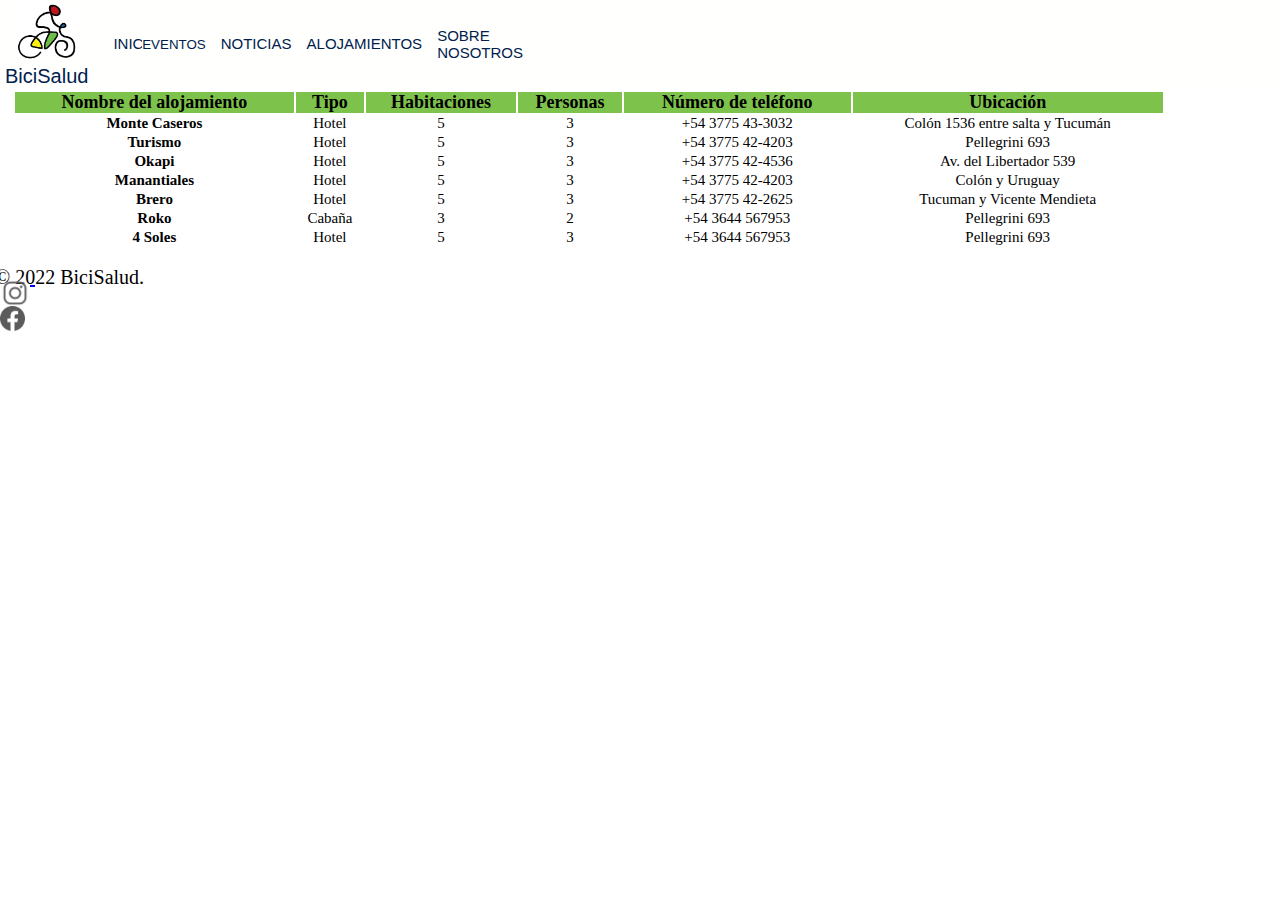
==== commit 5ddde3da: "navbar fixed" ====
--- a/assets/secciones/alojamientos.html
+++ b/assets/secciones/alojamientos.html
@@ -55,7 +55,7 @@
     
         <table id="tabla" class="table">
             <thead>
-                <tr class="tabla">
+                <tr class="columnas">
                     <th scope="col">Nombre del alojamiento</th>
                     <th scope="col">Tipo</th>
                     <th scope="col">Habitaciones</th>
@@ -108,7 +108,7 @@
                 <tr>
                     <th scope="row">Roko</th>
                     <td>Cabaña</td>
-                    <td>casa</td>
+                    <td>3</td>
                     <td>2</td>
                     <td>+54 3644 567953</td>
                     <td>Pellegrini 693</td>
--- a/assets/scss/main.css
+++ b/assets/scss/main.css
@@ -9,12 +9,12 @@
 .header {
   background-color: #fffffe;
   color: #00214d;
-  position: -webkit-sticky;
-  position: sticky;
+  position: fixed;
   top: 0;
   left: 0;
-  margin-left: 15px;
-  margin-right: 15px;
+  margin: 0;
+  padding-left: 5px;
+  padding-right: 100%;
   display: flex;
   flex-direction: row;
   flex-wrap: nowrap;
@@ -142,6 +142,15 @@
 }
 
 /* ----------MAIN---------- */
+main {
+  margin-top: 30%;
+}
+
+@media screen and (min-width: 1024px) {
+  main {
+    margin-top: 7%;
+  }
+}
 .carrusel a {
   text-decoration: none;
   background-color: white;
@@ -460,6 +469,26 @@
     background-color: rgba(255, 255, 255, 0.9);
   }
 }
+#tabla {
+  font-size: 10px;
+  width: 90%;
+  margin: 5%;
+}
+#tabla .columnas {
+  background-color: #7DC24B;
+  font-size: 13px;
+}
+
+@media screen and (min-width: 1024px) {
+  #tabla {
+    font-size: 15px;
+    margin: 1%;
+    text-align: center;
+  }
+  #tabla .columnas {
+    font-size: 18px;
+  }
+}
 #sobrenosotros {
   background-color: #00214d;
   color: #EFF8FF;
@@ -518,10 +547,6 @@
     margin-top: 44px;
   }
 }
-.tabla {
-  background-color: #7DC24B;
-}
-
 /* -----------FOOTER--------- */
 #footer {
   font-size: 15px;
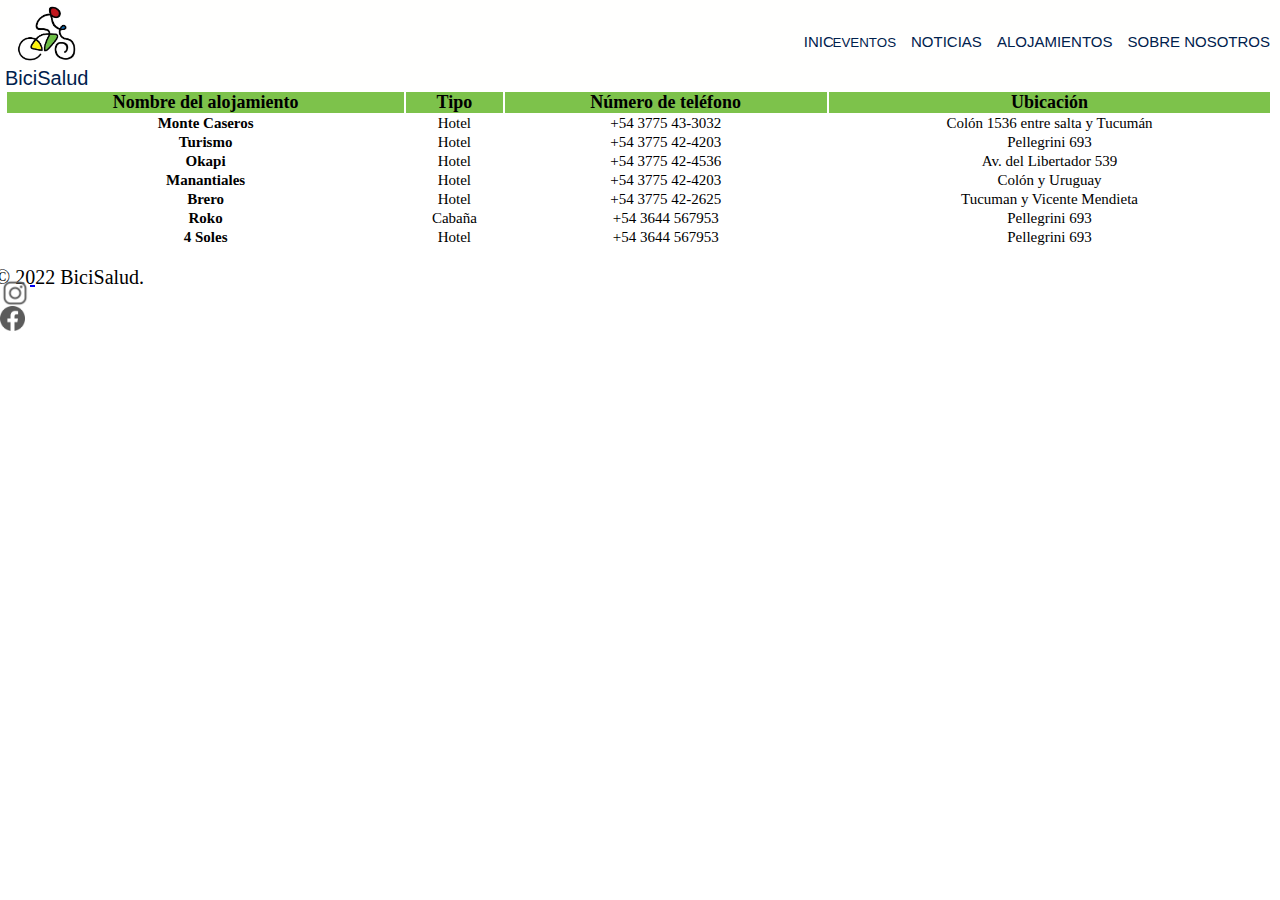
==== commit 6cd171fe: "listo para la entrega" ====
--- a/assets/secciones/alojamientos.html
+++ b/assets/secciones/alojamientos.html
@@ -9,161 +9,214 @@
     <link rel="shortcut icon" href="../img/favicon.png" type="image/x-icon">
     <link href="https://cdn.jsdelivr.net/npm/bootstrap@5.2.3/dist/css/bootstrap.min.css" rel="stylesheet"
         integrity="sha384-rbsA2VBKQhggwzxH7pPCaAqO46MgnOM80zW1RWuH61DGLwZJEdK2Kadq2F9CUG65" crossorigin="anonymous"/>
-    <link rel="stylesheet" href="../scss/main.css" />
+    <link rel="stylesheet" href="../scss/main.css"/>
 </head>
 
 <body>
 
     <!-- HEADER -->
+
     <header>
 
         <div class="header">
 
             <div id="logo">
+                
                 <p><a href="../../index.html">BiciSalud</a></p>
+                
                 <div class="animate__animated animate__slideInLeft">
+                
                     <img class="logo__img" src="../img/logo.png">
+                
                 </div>
             </div>
 
             <nav class="header__nav">
 
                 <ul class="header__ul">
+                
                     <li><a class="a" href="../../index.html">INICIO</a></li>
+                
                     <ul>
+                
                         <div class="dropdown">
+                
                             <button class="dropbtn">EVENTOS</button>
+                
                             <div class="dropdown-content">
+                
                                 <li class="a"><a class="a" href="./eventos.html">Desafío Paso Timboy</a></li>
                                 <li class="a"><a class="a" href="./eventos.html">Duatlón</a></li>
                                 <li class="a"><a class="a" href="./eventos.html">Triatlón</a></li>
                                 <li class="a"><a class="a" href="./eventos.html">Carreras Niños</a></li>
+                
                             </div>
                         </div>
                     </ul>
+                
                     <li><a class="a" href="./noticias.html">NOTICIAS</a></li>
                     <li><a class="a" href="./alojamientos.html">ALOJAMIENTOS</a></li>
                     <li><a class="a" href="./sobrenosotros.html">SOBRE NOSOTROS</a></li>
+                
                 </ul>
-
             </nav>
         </div>
     </header>
 
     <!-- MAIN -->
+    
     <main>
     
         <table id="tabla" class="table">
+    
             <thead>
+    
                 <tr class="columnas">
+    
                     <th scope="col">Nombre del alojamiento</th>
                     <th scope="col">Tipo</th>
-                    <th scope="col">Habitaciones</th>
-                    <th scope="col">Personas</th>
                     <th scope="col">Número de teléfono</th>
                     <th scope="col">Ubicación</th>
-                </tr>
+    
+                </tr>
+
             </thead>
+            
             <tbody>
-                <tr>
+            
+                <tr>
+            
                     <th scope="row">Monte Caseros</th>
-                    <td>Hotel</td>
-                    <td>5</td>
-                    <td>3</td>
+            
+                    <td>Hotel</td>
                     <td>+54 3775 43-3032</td>
                     <td>Colón 1536 entre salta y Tucumán</td>
-                </tr>
-                <tr>
+            
+                </tr>
+            
+                <tr>
+            
                     <th scope="row">Turismo</th>
-                    <td>Hotel</td>
-                    <td>5</td>
-                    <td>3</td>
+            
+                    <td>Hotel</td>
                     <td>+54 3775 42-4203</td>
                     <td>Pellegrini 693</td>
-                </tr>
-                <tr>
+            
+                </tr>
+            
+                <tr>
+            
                     <th scope="row">Okapi</th>
-                    <td>Hotel</td>
-                    <td>5</td>
-                    <td>3</td>
+            
+                    <td>Hotel</td>
                     <td>+54 3775 42-4536</td>
                     <td>Av. del Libertador 539</td>
-                </tr>
-                <tr>
+            
+                </tr>
+            
+                <tr>
+            
                     <th scope="row">Manantiales</th>
-                    <td>Hotel</td>
-                    <td>5</td>
-                    <td>3</td>
+            
+                    <td>Hotel</td>
                     <td>+54 3775 42-4203</td>
                     <td>Colón y Uruguay</td>
-                </tr>
-                <tr>
+            
+                </tr>
+            
+                <tr>
+            
                     <th scope="row">Brero</th>
-                    <td>Hotel</td>
-                    <td>5</td>
-                    <td>3</td>
+            
+                    <td>Hotel</td>
                     <td>+54 3775 42-2625</td>
                     <td>Tucuman y Vicente Mendieta</td>
-                </tr>
-                <tr>
+            
+                </tr>
+            
+                <tr>
+            
                     <th scope="row">Roko</th>
+            
                     <td>Cabaña</td>
-                    <td>3</td>
-                    <td>2</td>
                     <td>+54 3644 567953</td>
                     <td>Pellegrini 693</td>
-                </tr>
-                <tr>
+            
+                </tr>
+            
+                <tr>
+            
                     <th scope="row">4 Soles</th>
-                    <td>Hotel</td>
-                    <td>5</td>
-                    <td>3</td>
+            
+                    <td>Hotel</td>
                     <td>+54 3644 567953</td>
                     <td>Pellegrini 693</td>
-                </tr>
-                
+                
+                </tr>
+            
             </tbody>
         </table>
-    
     </main>
 
-
     <!-- FOOTER -->
+    
     <div id="footer" class="container">
+    
         <div class="container">
+    
             <footer class="d-flex flex-wrap justify-content-between align-items-center py-3 my-4 border-top">
+    
                 <div class="col-md-4 d-flex align-items-center">
+    
                     <a href="/" class="mb-3 me-2 mb-md-0 text-muted text-decoration-none lh-1">
+    
                         <svg class="bi" width="30" height="24">
                             <use xlink:href="#bootstrap"></use>
                         </svg>
+    
                     </a>
+    
                     <span class="mb-3 mb-md-0 text-muted">
+    
                         <font>
                             <font>© 2022 BiciSalud.</font>
                         </font>
+    
                     </span>
+    
                 </div>
 
                 <ul class="nav col-md-4 justify-content-end list-unstyled d-flex">
+    
                     <li class="ms-3">
+    
                         <a class="text-muted" href="https://www.instagram.com/bicisalud_montecasero/">
+    
                             <img src="../img/instagram.png"></img>
+    
                         </a>
+    
                     </li>
+    
                     <li class="ms-3">
+    
                         <a class="text-muted" href="https://www.facebook.com/BiciSalud">
+    
                             <img class="fb" src="../img/facebook.png"></img>
+    
                         </a>
+    
                     </li>
+    
                 </ul>
             </footer>
         </div>
     </div>
+    
     <script src="https://cdn.jsdelivr.net/npm/bootstrap@5.2.3/dist/js/bootstrap.bundle.min.js"
         integrity="sha384-kenU1KFdBIe4zVF0s0G1M5b4hcpxyD9F7jL+jjXkk+Q2h455rYXK/7HAuoJl+0I4"
         crossorigin="anonymous">
     </script>
+
 </body>
-
 </html>--- a/assets/scss/main.css
+++ b/assets/scss/main.css
@@ -14,21 +14,14 @@
   left: 0;
   margin: 0;
   padding-left: 5px;
-  padding-right: 100%;
   display: flex;
   flex-direction: row;
   flex-wrap: nowrap;
   justify-content: space-between;
-  align-items: center;
+  align-items: flex-end;
   align-content: center;
-  width: auto;
+  width: 100%;
   z-index: 2;
-  display: flex;
-  flex-direction: row;
-  flex-wrap: nowrap;
-  justify-content: space-between;
-  align-items: center;
-  align-content: center;
 }
 .header #logo {
   display: flex;
@@ -44,9 +37,7 @@
 .header #logo img {
   width: 40px;
   height: auto;
-  margin-top: 5%;
   margin-left: 10px;
-  position: initial;
 }
 .header .header__nav {
   font-family: Verdana, Geneva, Tahoma, sans-serif;
@@ -64,16 +55,13 @@
   display: inline-block;
   flex-direction: row;
   flex-wrap: nowrap;
-  justify-content: space-around;
-  align-items: center;
-  align-content: center;
+  margin-right: 10px;
+  margin-bottom: 0;
 }
 .header li {
   display: inline-block;
   padding-left: 15px;
   padding-right: 0;
-  align-items: center;
-  align-content: center;
 }
 .header nav ul li {
   display: list-item;
@@ -107,7 +95,7 @@
   display: none;
   position: absolute;
   background-color: #f9f9f9;
-  min-width: 160px;
+  min-width: 140px;
   box-shadow: 0px 8px 16px 0px;
   z-index: 1;
 }
@@ -132,18 +120,20 @@
     position: relative;
     width: 60px;
     margin-left: 0;
+    margin-top: 5px;
   }
   .header .header__nav {
     font-size: 15px;
   }
   .header .header__ul {
     display: flex;
+    margin-bottom: 40px;
   }
 }
 
 /* ----------MAIN---------- */
 main {
-  margin-top: 30%;
+  margin-top: 22%;
 }
 
 @media screen and (min-width: 1024px) {
@@ -301,7 +291,6 @@
   height: 20%;
   margin-top: 10%;
   margin-left: 5px;
-  grid-area: galeria;
 }
 
 @media screen and (min-width: 1024px) {
@@ -471,8 +460,9 @@
 }
 #tabla {
   font-size: 10px;
-  width: 90%;
+  width: 99%;
   margin: 5%;
+  margin-left: 5px;
 }
 #tabla .columnas {
   background-color: #7DC24B;
@@ -483,6 +473,7 @@
   #tabla {
     font-size: 15px;
     margin: 1%;
+    margin-left: 5px;
     text-align: center;
   }
   #tabla .columnas {
@@ -554,6 +545,7 @@
 }
 #footer font {
   margin-left: -20px;
+  vertical-align: inherit;
 }
 #footer img {
   width: 25px;
@@ -578,22 +570,4 @@
     width: 25px;
     height: 25px;
   }
-}
-/* ---FOOTER--- */
-font {
-  vertical-align: inherit;
-}
-
-.img__footer {
-  align-items: center;
-}
-
-.img__footer--inst {
-  width: 34px;
-  height: 34px;
-}
-
-.img__footer--fb {
-  width: 27px;
-  height: 27px;
 }/*# sourceMappingURL=main.css.map */